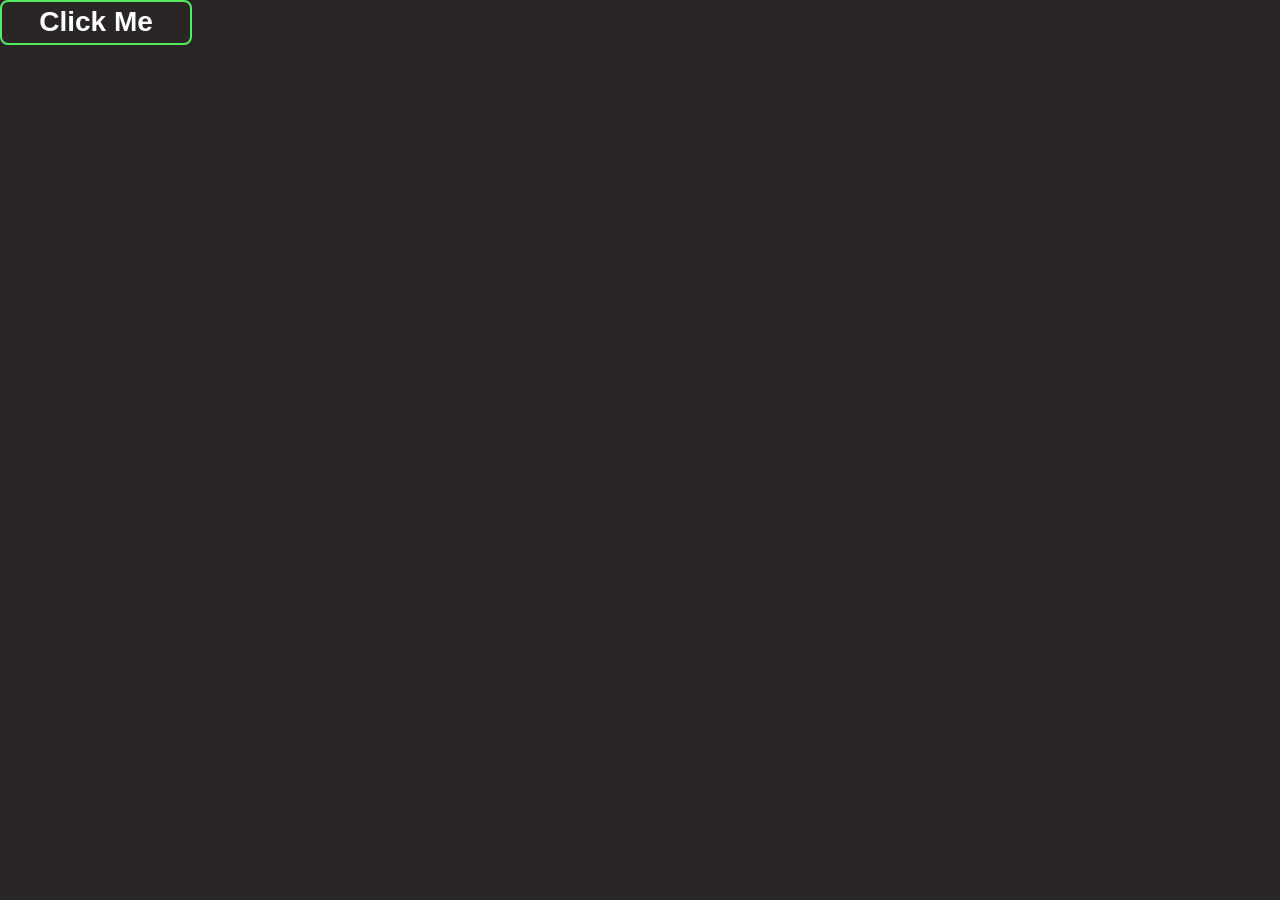
==== test.html @ 294bb554 "Auto-generated backup commit." ====
<!DOCTYPE html>
<html>

<body>
  <div id="button" class="button">
    <div class="text">Click Me</div>
  </div>

  <style>
    * {
      padding: 0px;
      margin: 0px;
      border: none;
      outline: none;
      z-index: 0;
      box-sizing: border-box;
      font-family: Arial, Helvetica, sans-serif;
      font-size: 14pt;
      color: var(--dark-text-color);
      overflow-x: hidden;
      overflow-y: hidden;
      color-scheme: dark;
      background-color: transparent;
      text-decoration: none;
    }

    body {
      width: 100svw;
      height: 100svh;
      background: #2b2626;
    }

    .button {
      width: 15%;
      height: 5%;
      border-radius: 8px;
      border: 2px solid #55eb63;
      cursor: pointer;
      --charge-percentage: 0%;
      background-color: transparent;
      background-image: linear-gradient(to right, #55eb63 var(--charge-percentage), transparent var(--charge-percentage));
    }

    .text {
      width: 100%;
      text-align: center;
      font-size: 28px;
      font-weight: 900;
      color: #ffffff;
      line-height: 40px;
      z-index: 2;
    }
  </style>
  <script>
    const button = document.querySelector("#button");
    button.dataset.charging = "false";
    button.dataset.chargePercentage = "0.0";
    const startCharging = () => {
      button.dataset.charging = "true";
    };
    const stopCharging = () => {
      button.dataset.charging = "false";
    };
    button.addEventListener("mousedown", startCharging);
    button.addEventListener("mouseup", stopCharging);
    button.addEventListener("mouseleave", stopCharging);
    let timeLastFrame = 0;
    const Update = (time) => {
      const deltaTime = (time - timeLastFrame) / 1000.0;

      let chargePercentage = parseFloat(button.dataset.chargePercentage);

      if (button.dataset.charging == "true") {
        chargePercentage += 100.0 * deltaTime;
      } else {
        chargePercentage -= 100.0 * deltaTime;
      }

      if (chargePercentage > 100.0) {
        chargePercentage = 100.0;
      } else if (chargePercentage < 0.0) {
        chargePercentage = 0.0;
      }
      
      button.style.setProperty("--charge-percentage", `${chargePercentage}%`);
      button.dataset.chargePercentage = chargePercentage;

      timeLastFrame = time;
      requestAnimationFrame(Update);
    };
    requestAnimationFrame(Update);
  </script>
</body>

</html>
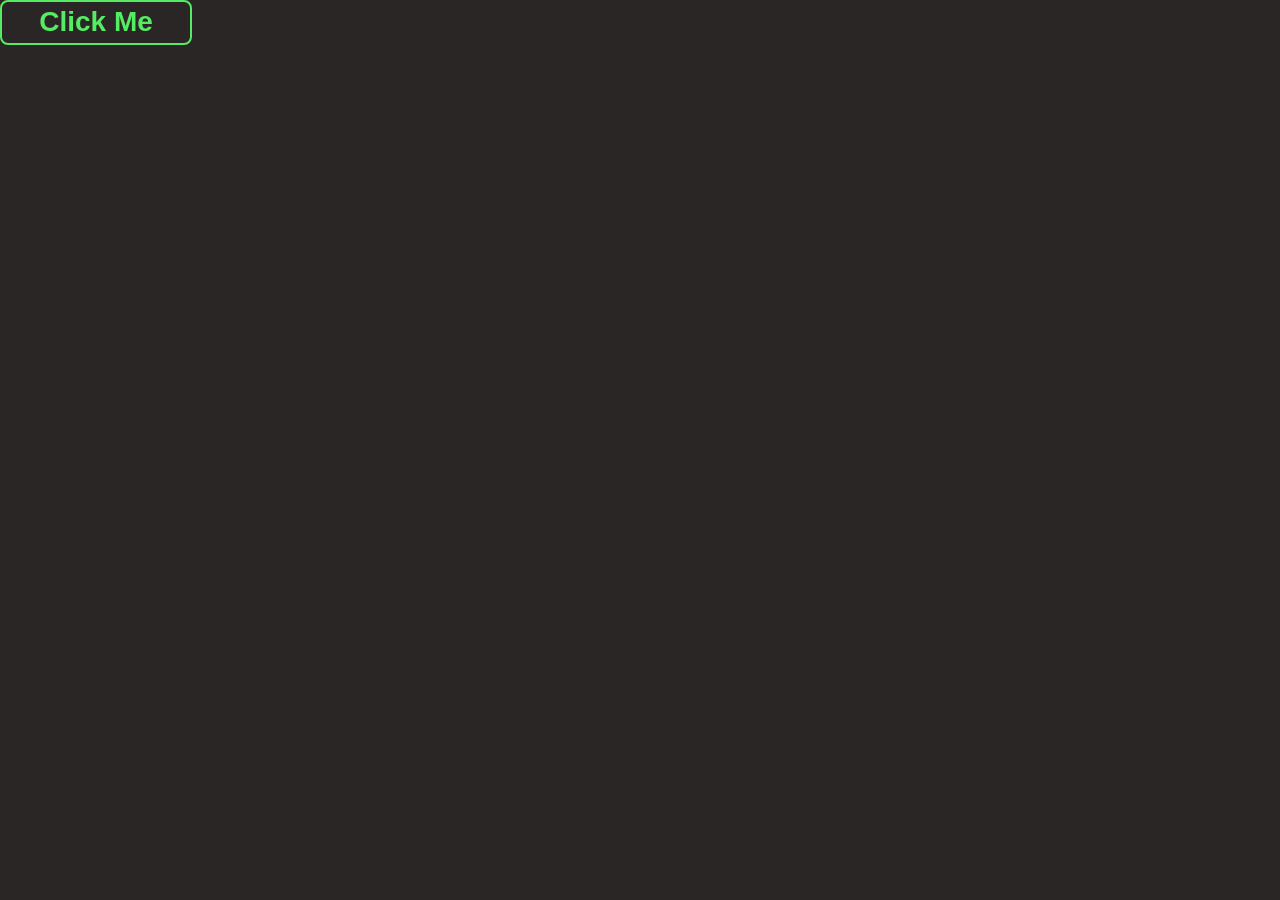
==== commit 3f157dfa: "Organized better and added requirements.txt for pip modules." ====
--- a/test.html
+++ b/test.html
@@ -46,9 +46,13 @@
       text-align: center;
       font-size: 28px;
       font-weight: 900;
-      color: #ffffff;
       line-height: 40px;
       z-index: 2;
+
+      background-image: linear-gradient(to right, #2b2626 var(--charge-percentage), #55eb63 var(--charge-percentage));
+      background-clip: text;
+      color: transparent;
+      display: inline-block;
     }
   </style>
   <script>
@@ -85,6 +89,11 @@
       button.style.setProperty("--charge-percentage", `${chargePercentage}%`);
       button.dataset.chargePercentage = chargePercentage;
 
+      if (chargePercentage == 100.0) {
+        alert("Click");
+        stopCharging();
+      }
+
       timeLastFrame = time;
       requestAnimationFrame(Update);
     };
